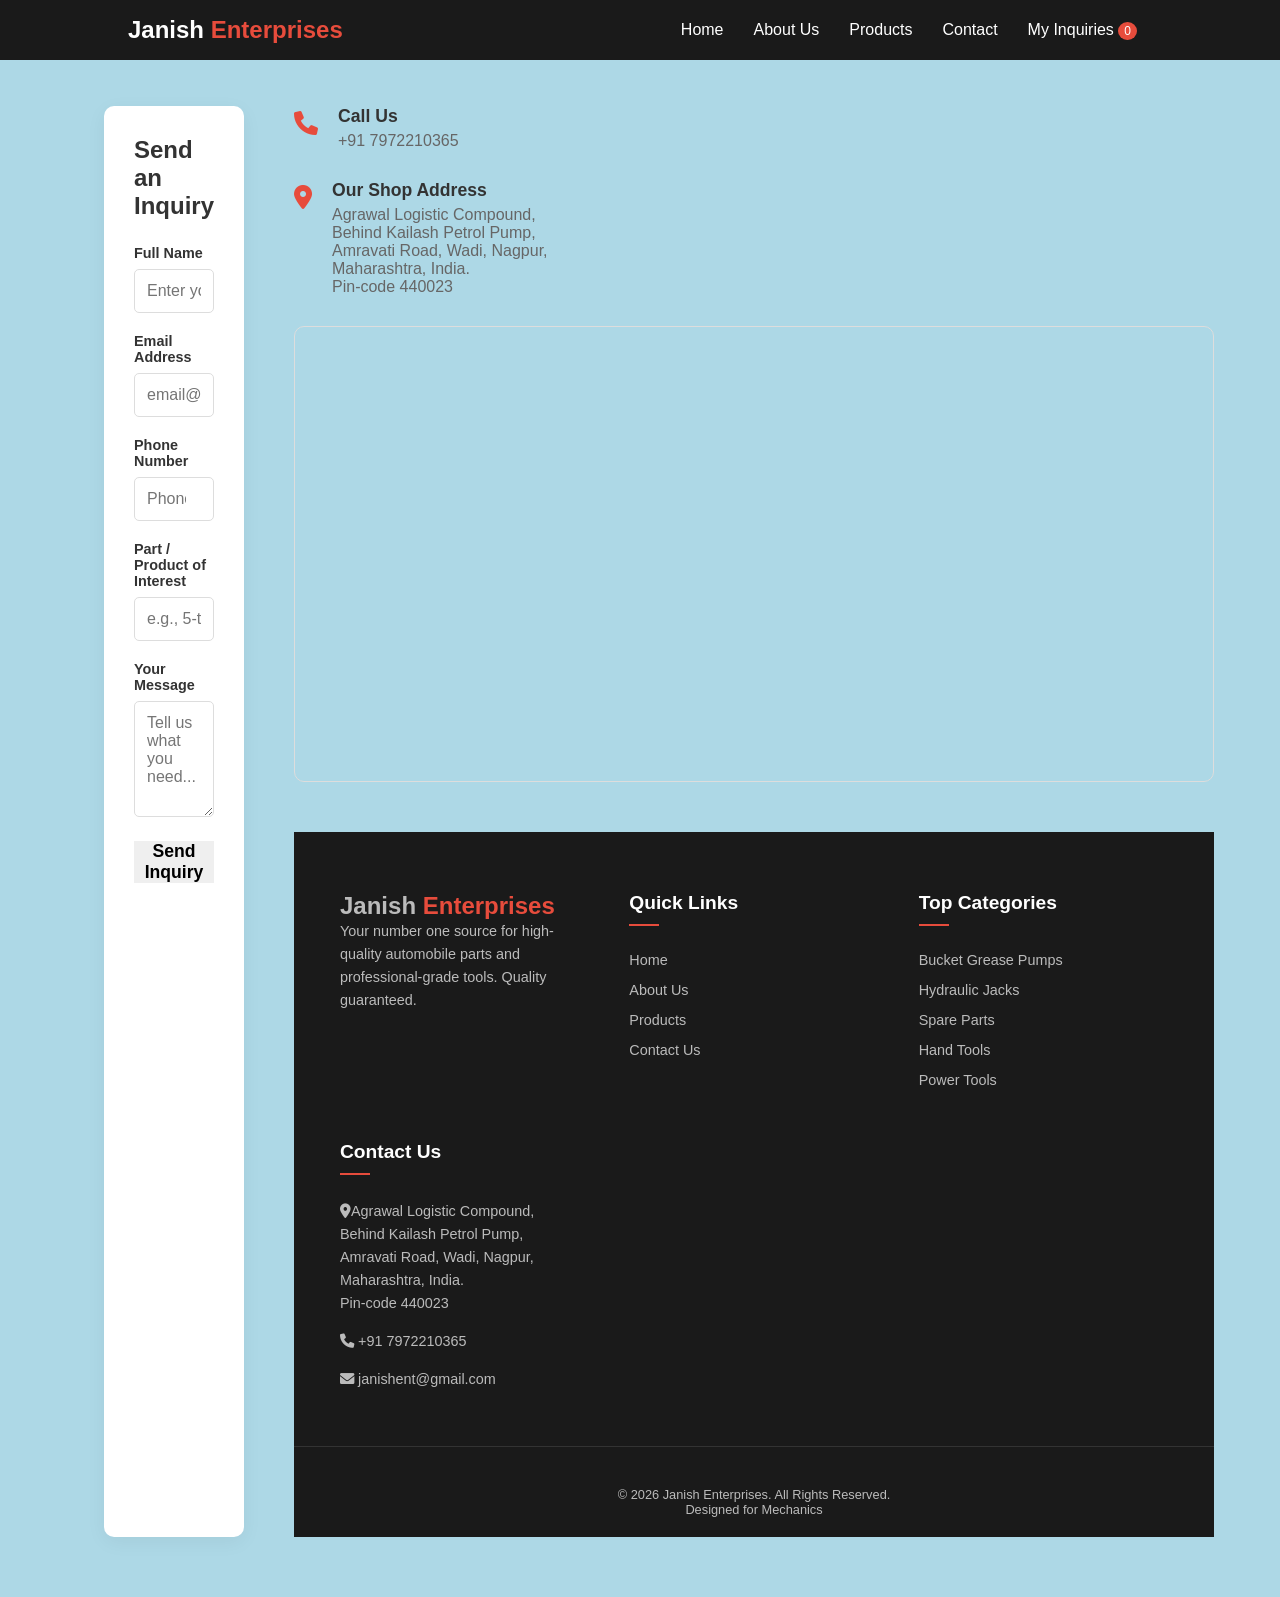
==== contact-us.html @ eb3e4579 "Add files via upload" ====
<!DOCTYPE html>
<html lang="en">
<head>
    <meta charset="UTF-8">
    <meta name="viewport" content="width=device-width, initial-scale=1.0">
    <title>Janish Enterprises | Tools & Spares</title>
    <link rel="stylesheet" href="index.css">
    <link rel="stylesheet" href="contact-us.css">
    <link rel="stylesheet" href="https://cdnjs.cloudflare.com/ajax/libs/font-awesome/6.0.0/css/all.min.css">
</head>
<body>

    <nav class="navbar">
        <div class="logo">Janish <span>Enterprises</span></div>
        <ul class="nav-links" id="navLinks">
            <li><a href="index.html">Home</a></li>
            <li><a href="about-us.html">About Us</a></li>
            <li><a href="our-products.html">Products</a></li>
            <li><a href="contact-us.html">Contact</a></li>
            <li><a href="inquiries.html">My Inquiries <span id="inquiry-count" style="background: #e74c3c; padding: 2px 6px; border-radius: 50%; font-size: 12px;">0</span></a></li>
        </ul>
        <div class="hamburger" onclick="toggleMenu()">
            <i class="fas fa-bars"></i>
        </div>
    </nav>



<section class="page-header">
        <h1>Contact Our Experts</h1>
        <p>Have a question about a specific part? We're here to help.</p>
    </section>

    <section class="contact-container">
        <div class="contact-grid">
            
            <div class="contact-form">
                <h2>Send an Inquiry</h2>
                <form action="https://formspree.io/f/your_formspree_endpoint" method="POST">
                    <div class="form-group">
                        <label>Full Name</label>
                        <input type="text" name="name" placeholder="Enter your name" required>
                    </div>
                    <div class="form-group">
                        <label>Email Address</label>
                        <input type="email" name="email" placeholder="email@example.com" required>
                    </div>
                    <div class="form-group">
                        <label>Phone Number</label>
                        <input type="number" name="Phone Number" placeholder="Phone No." required>
                    </div>
                    <div class="form-group">
                        <label>Part / Product of Interest</label>
                        <input type="text" name="product" placeholder="e.g., 5-ton Hydraulic Jack">
                    </div>
                    <div class="form-group">
                        <label>Your Message</label>
                        <textarea name="message" rows="5" placeholder="Tell us what you need..." required></textarea>
                    </div>
                    <button type="submit" class="btn send-btn">Send Inquiry</button>
                </form>
            </div>

            <div class="contact-info">
                <div class="info-item">
                    <i class="fas fa-phone"></i>
                    <div>
                        <h3>Call Us</h3>
                        <p>+91 7972210365 </p>
                    </div>
                </div>
   
                 <div class="info-item">
                    <i class="fas fa-map-marker-alt"></i>
                    <div>
                        <h3>Our Shop Address</h3>
                        <p>Agrawal Logistic Compound,<br> Behind Kailash Petrol Pump,<br> Amravati Road, Wadi, Nagpur,<br> Maharashtra, India. <br>Pin-code 440023</p>
                    </div>
                </div>

                
       <section class="map-section">
           <div class="map-wrapper">
            <iframe src="https://www.google.com/maps/embed?pb=!1m18!1m12!1m3!1d3721.004955402711!2d79.00309667264702!3d21.152201080528105!2m3!1f0!2f0!3f0!3m2!1i1024!2i768!4f13.1!3m3!1m2!1s0x3bd4eb54962d96d3%3A0x98760d9f8e8a5cc1!2sJANISH%20ENTERPRISES%2C%20AUTH.%20DEALER%20FOR%20PENTA%20GREASE%20GUN!5e0!3m2!1sen!2sin!4v1775800668442!5m2!1sen!2sin" width="100%" height="450" style="border:0;" allowfullscreen="" loading="lazy"></iframe>
        </div>
    </section>





<footer class="main-footer">
    <div class="footer-container">
        <div class="footer-col">
            <div class="logo">Janish <span>Enterprises</span></div>
            <p>Your number one source for high-quality automobile parts and professional-grade tools. Quality guaranteed.</p>
        </div>

        <div class="footer-col">
            <h3>Quick Links</h3>
            <ul>
                <li><a href="index.html">Home</a></li>
                <li><a href="about-us.html">About Us</a></li>
                <li><a href="our-products.html">Products</a></li>
                <li><a href="contact-us.html">Contact Us</a></li>
            </ul>
        </div>

        <div class="footer-col">
            <h3>Top Categories</h3>
            <ul>
                <li><a href="#">Bucket Grease Pumps</a></li>
                <li><a href="#">Hydraulic Jacks</a></li>
                <li><a href="#">Spare Parts</a></li>
                <li><a href="#">Hand Tools</a></li>
                <li><a href="#">Power Tools</a></li>
            </ul>
        </div>

        <div class="footer-col">
            <h3>Contact Us</h3>
            <p><i class="fas fa-map-marker-alt"></i>Agrawal Logistic Compound,<br> Behind Kailash Petrol Pump,<br> Amravati Road, Wadi, Nagpur,<br> Maharashtra, India. <br>Pin-code 440023</p>
            <p><i class="fas fa-phone"></i> +91 7972210365 </p>
            <p><i class="fas fa-envelope"></i> janishent@gmail.com </p>
        </div>
    </div>

    <div class="footer-bottom">
        <p>&copy; 2026 Janish Enterprises. All Rights Reserved.<br> Designed for Mechanics</p>
    </div>
</footer>

   
    <script src="contact.js"></script>
</body>
</html>
---- index.css ----
* {
    margin: 0;
    padding: 0;
    box-sizing: border-box;
    font-family: 'Segoe UI', Tahoma, Geneva, Verdana, sans-serif;
}

body {
    background-color: #ADD8E6;
    color: #333;
}

/* Navbar */
.navbar {
    display: flex;
    justify-content: space-between;
    align-items: center;
    padding: 1rem 10%;
    background: #1a1a1a;
    color: white;
    position: absolute;
    top: 0px;
    width: 100%;
    z-index: 1000;
}

.logo {
    font-size: 1.5rem;
    font-weight: bold;
}

.logo span {
    color: #e74c3c; /* Professional Red Accent */
}

.nav-links {
    display: flex;
    list-style: none;
}

.nav-links li {
    padding: 0 15px;
}

.nav-links a {
    color: white;
    text-decoration: none;
    transition: 0.3s;
}

.nav-links a:hover {
    color: #e74c3c;
}










/* Hero Carousel Styles */

.hero-container {
    position: relative;
    height: 60vh; /* Adjust height as needed */
    overflow: hidden;
}

.carousel {
    width: 100%;
    height: 100%;
    top: 70px;
    position: relative;
}

.slide {
    position: absolute;
    top: 0;
    left: 0;
    width: 100%;
    height: 100%;
    opacity: 0;
    transition: opacity 0.8s ease-in-out;
    display: flex;
    align-items: center;
    justify-content: center;
}

.slide.active {
    opacity: 1;
}

.slide img {
    position: absolute;
    width: 100%;
    height: 100%;
    object-fit: cover;
    z-index: -1;
}

/* Dark overlay for text readability */
.slide::after {
    content: '';
    position: absolute;
    top: 0;
    left: 0;
    width: 100%;
    height: 100%;
    background: rgba(0, 0, 0, 0.5);
    z-index: 0;
}

.hero-content {
    position: relative;
    z-index: 1;
    text-align: center;
    color: white;
    bottom: 50px;
    padding: 0 20px;
}

.hero-content h1 {
    font-size: 50px; /* Responsive font size */
    margin-bottom: 2rem;
}

/* Carousel Arrows */
.prev, .next {
    position: absolute;
    top: 50%;
    transform: translateY(-50%);
    background: rgba(255,255,255,0.2);
    color: white;
    border: none;
    padding: 15px;
    cursor: pointer;
    font-size: 1.5rem;
    z-index: 20;
    transition: 0.3s;
    border-radius: 50%;
    margin: 0px 10px;
}

.prev:hover, .next:hover {
    background: #e74c3c;
}

.next { right: 0; }
.prev { left: 0; }

@media (max-width: 768px) {
    .hero-container { height: 50vh; }
    .prev, .next { padding: 10px; font-size: 1rem; }
}

/* Mobile Responsive Menu */
.hamburger {
    display: none;
    cursor: pointer;
    font-size: 1.5rem;
}

@media (max-width: 768px) {
    .nav-links {
        display: none; /* Hide for now, JS will toggle */
        flex-direction: column;
        width: 100%;
        position: absolute;
        top: 60px;
        left: 0;
        background: #1a1a1a;
        text-align: center;
    }
    .nav-links.active { display: flex; }
    .nav-links li { padding: 15px 0; }
    .hamburger { display: block; }
}

















/* Brands Section Styling */
.brands-section {
    padding: 60px 5%;
    background-color: #ffffff;
    text-align: center;
}

.section-title {
    font-size: 1.8rem;
    margin-bottom: 40px;
    position: relative;
    text-transform: uppercase;
    letter-spacing: 1px;
}

/* Red line under the title for a professional look */
.section-title::after {
    content: '';
    display: block;
    width: 60px;
    height: 3px;
    background: #e74c3c;
    margin: 10px auto 0;
}

.brand-grid {
    display: grid;
    /* This line is "magic": it creates as many columns as fit, 
       with a minimum width of 150px per logo */
    grid-template-columns: repeat(auto-fit, minmax(150px, 1fr));
    gap: 30px;
    align-items: center;
}

.brand-item {
    padding: 20px;
    background: #fff;
    border: 1px solid #eee;
    border-radius: 8px;
    transition: transform 0.3s ease, box-shadow 0.3s ease;
}

/* Hover effect to make it interactive */
.brand-item:hover {
    transform: translateY(-5px);
    box-shadow: 0 5px 15px rgba(0,0,0,0.1);
}

.brand-item img {
    max-width: 100%;
    height: auto;
    opacity: 0.7;
    transition: 0.3s;
}

.brand-item:hover img {
    filter: grayscale(0%);
    opacity: 1;
}

/* Mobile Adjustment */
@media (max-width: 768px) {
    .brand-grid {
        grid-template-columns: repeat(2, 1fr); /* 2 logos per row on very small screens */
        gap: 15px;
    }
}















/* Footer Styles */
.main-footer {
    background: #1a1a1a;
    color: #bbb;
    padding: 60px 0 20px;
    margin-top: 50px;
}

.footer-container {
    max-width: 1200px;
    margin: 0 auto;
    padding: 0 5%;
    display: grid;
    grid-template-columns: repeat(auto-fit, minmax(200px, 1fr));
    gap: 40px;
}

.footer-col h3 {
    color: white;
    margin-bottom: 25px;
    position: relative;
    font-size: 1.2rem;
}

/* Red line under footer headings */
.footer-col h3::after {
    content: '';
    display: block;
    width: 30px;
    height: 2px;
    background: #e74c3c;
    margin-top: 10px;
}

.footer-col p {
    line-height: 1.6;
    font-size: 0.9rem;
    margin-bottom: 15px;
}

.footer-col ul {
    list-style: none;
}

.footer-col ul li {
    margin-bottom: 12px;
}

.footer-col ul li a {
    color: #bbb;
    text-decoration: none;
    transition: 0.3s;
    font-size: 0.9rem;
}

.footer-col ul li a:hover {
    color: #e74c3c;
    padding-left: 5px;
}


/* Footer Bottom Bar */
.footer-bottom {
    text-align: center;
    padding-top: 40px;
    margin-top: 40px;
    border-top: 1px solid #333;
    font-size: 0.8rem;
}

/* Mobile Responsiveness */
@media (max-width: 768px) {
    .footer-container {
        grid-template-columns: 1fr; /* One column on phones */
        text-align: center;
    }
    .footer-col h3::after {
        margin: 10px auto 0;
    }
}
---- contact-us.css ----
/* Contact Page Styles */

.contact-container {
    padding: 60px 5%;
    max-width: 1200px;
    margin: 0 auto;
}

.contact-grid {
    display: grid;
    grid-template-columns: 1.5fr 1fr;
    gap: 50px;
}

/* Form Styling */
.contact-form {
    background: #fff;
    padding: 30px;
    border-radius: 10px;
    box-shadow: 0 5px 20px rgba(0,0,0,0.05);
}

.contact-form h2 { margin-bottom: 25px; }

.form-group {
    margin-bottom: 20px;
}

.form-group label {
    display: block;
    margin-bottom: 8px;
    font-weight: 600;
    font-size: 0.9rem;
}

.form-group input, 
.form-group textarea {
    width: 100%;
    padding: 12px;
    border: 1px solid #ddd;
    border-radius: 5px;
    font-size: 1rem;
}

.send-btn {
    width: 100%;
    cursor: pointer;
    border: none;
    font-size: 1.1rem;
    font-weight: bold;
}






/* Info & Map Styling */
.info-item {
    display: flex;
    gap: 20px;
    margin-bottom: 30px;
}

.info-item i {
    font-size: 1.5rem;
    color: #e74c3c;
    margin-top: 5px;
}

.info-item h3 { margin-bottom: 5px; font-size: 1.1rem; }
.info-item p { color: #666; }

.map-wrapper {
    margin-top: 20px;
    border-radius: 10px;
    overflow: hidden;
    border: 1px solid #ddd;
}

/* Mobile Responsiveness for Contact Page */
@media (max-width: 768px) {
    .contact-grid {
        grid-template-columns: 1fr; /* Stack form on top of map */
    }
    
    .contact-form {
        padding: 20px;
    }
}
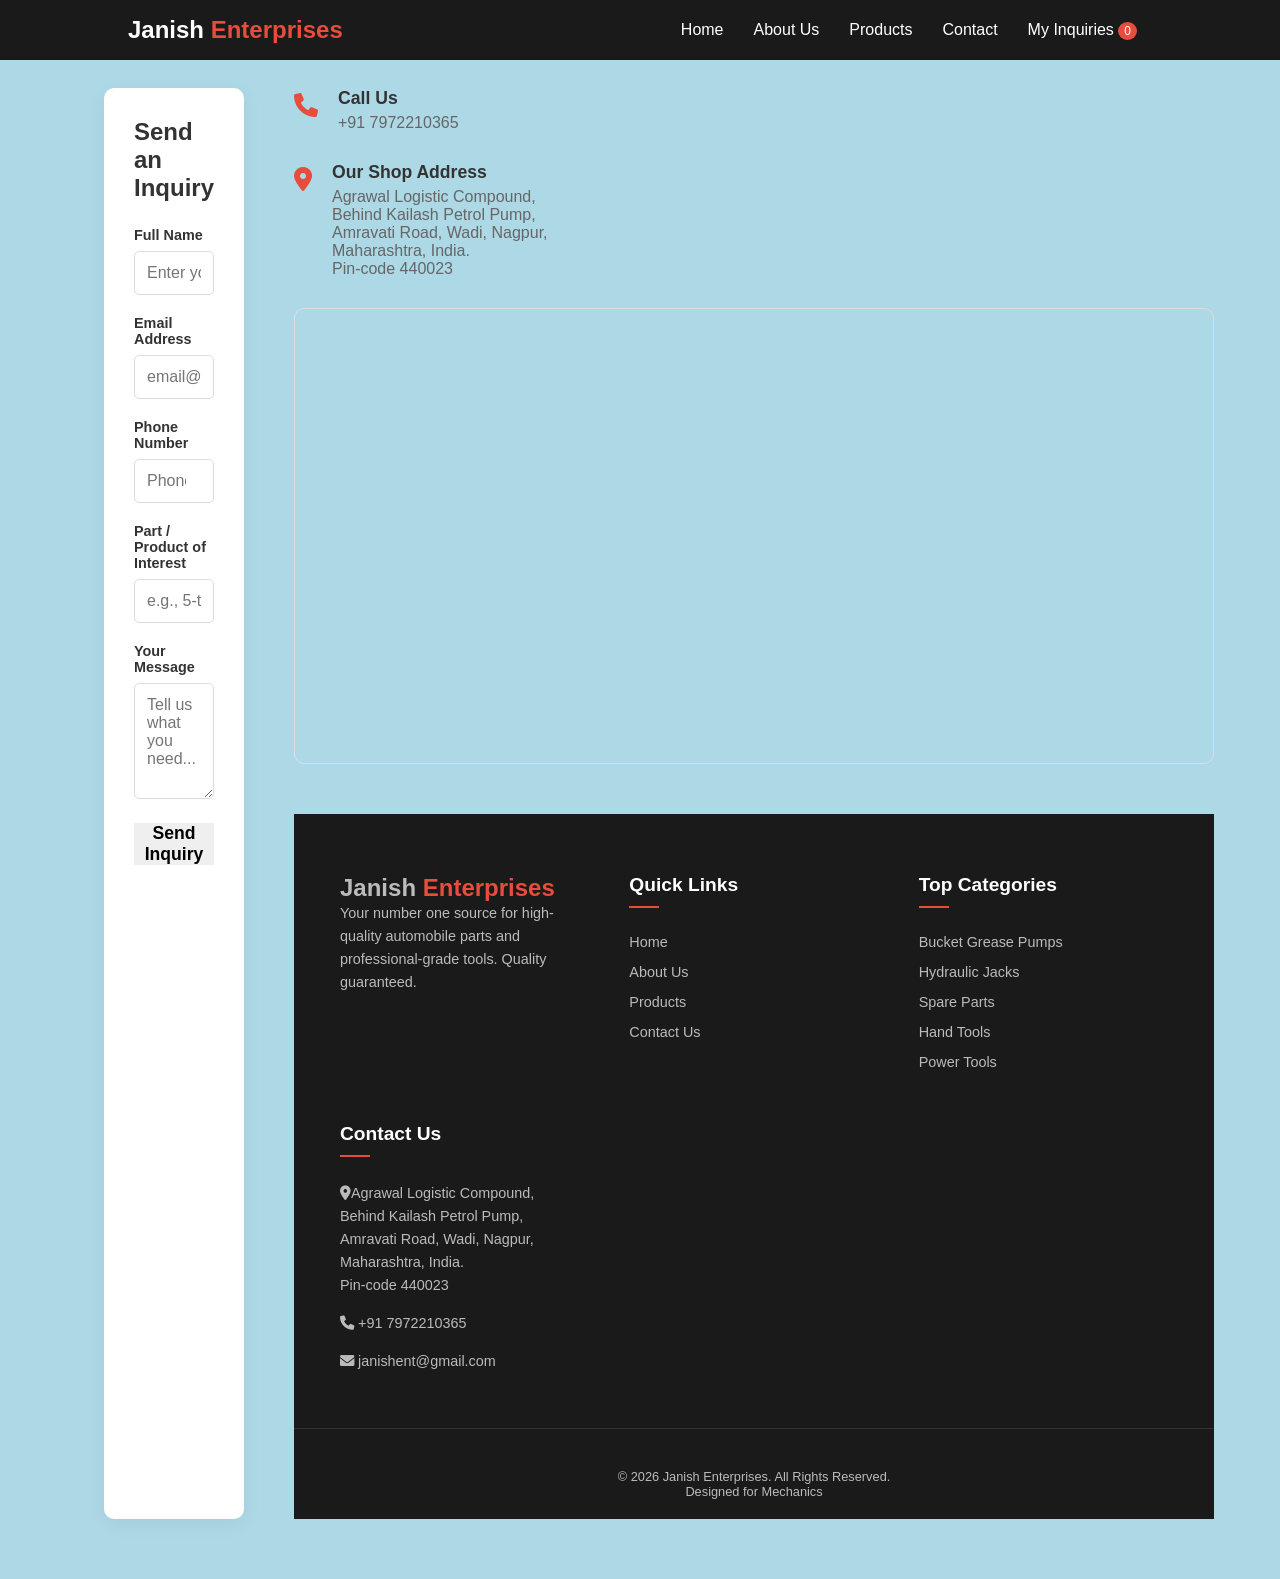
==== commit 25dd2d23: "Update contact-us.html" ====
--- a/contact-us.html
+++ b/contact-us.html
@@ -28,7 +28,6 @@
 
 <section class="page-header">
         <h1>Contact Our Experts</h1>
-        <p>Have a question about a specific part? We're here to help.</p>
     </section>
 
     <section class="contact-container">
@@ -36,7 +35,7 @@
             
             <div class="contact-form">
                 <h2>Send an Inquiry</h2>
-                <form action="https://formspree.io/f/your_formspree_endpoint" method="POST">
+                <form action="https://formspree.io/f/xgopbyow" method="POST">
                     <div class="form-group">
                         <label>Full Name</label>
                         <input type="text" name="name" placeholder="Enter your name" required>
@@ -133,4 +132,4 @@
    
     <script src="contact.js"></script>
 </body>
-</html>+</html>
